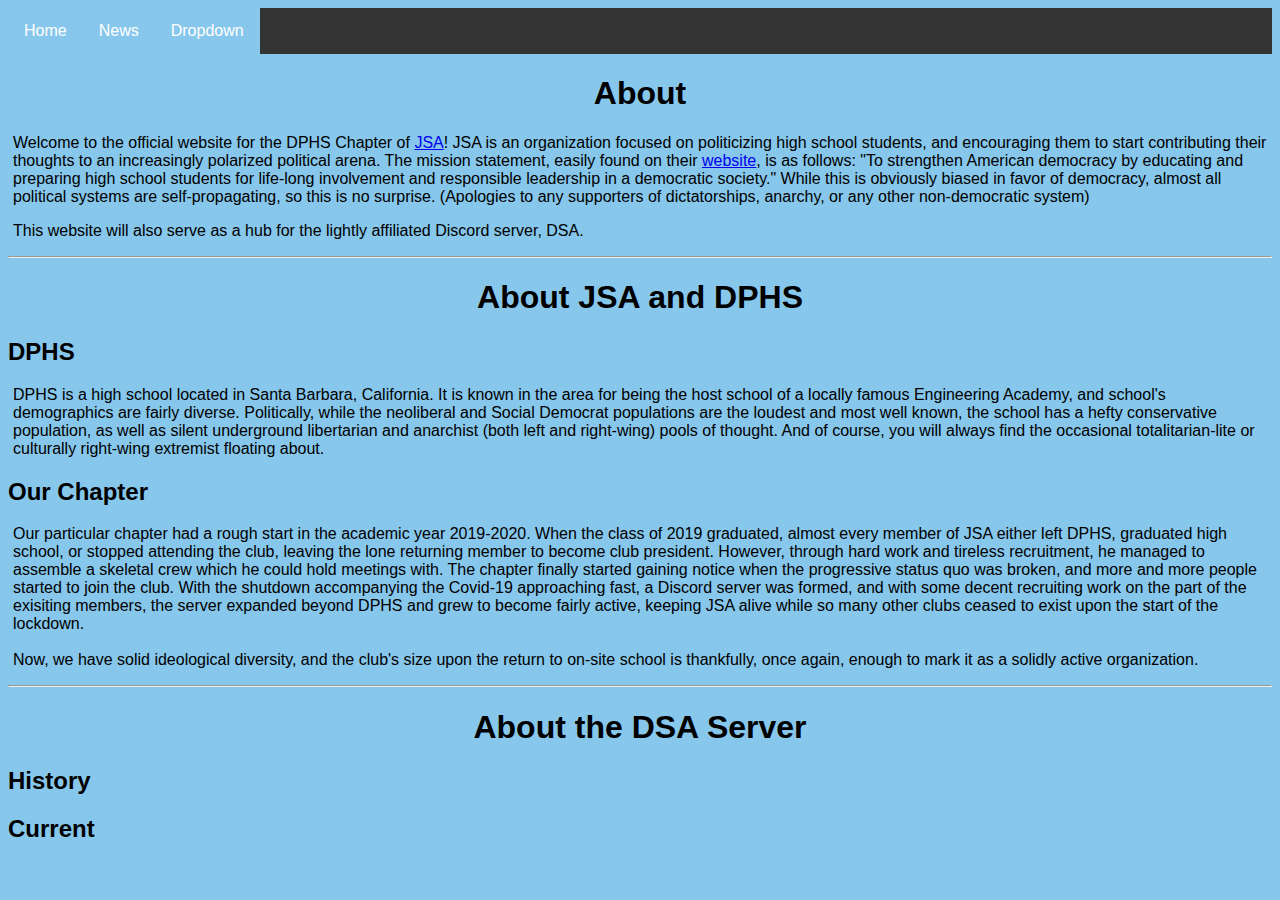
==== indexbeta.html @ 2aa2fb7b "Create indexbeta.html" ====
<!DOCTYPE html>
<html lang="en">
<head>
<meta charset="UTF-8" />
<title>Home || DPHS JSA + DSA</title>
<style>
    *{
        background-color:rgb(135, 199, 236);
        font-family:sans-serif;
    }
    .mainheader{
        text-align:center;
    }
    p{
        font-size:16px;
        margin-left:5px;
        margin-right:5px;
    }
    a:visited{
        color:green;
    }
    ul {
      list-style-type: none;
      margin: 0;
      padding: 0;
      overflow: hidden;
      background-color: #333;
    }

    li {
      float: left;
    }

    li a, .dropbtn {
      display: inline-block;
      color: white;
      text-align: center;
      padding: 14px 16px;
      text-decoration: none;
    }

    li a:hover, .dropdown:hover .dropbtn {
      background-color: red;
    }

    li.dropdown {
      display: inline-block;
    }

    .dropdown-content {
      display: none;
      position: absolute;
      background-color: #f9f9f9;
      min-width: 160px;
      box-shadow: 0px 8px 16px 0px rgba(0,0,0,0.2);
      z-index: 1;
    }

  .dropdown-content a {
    color: black;
    padding: 12px 16px;
    text-decoration: none;
    display: block;
    text-align: left;
  }

  .dropdown-content a:hover {background-color: #f1f1f1;}

  .dropdown:hover .dropdown-content {
    display: block;
  }
</style>
</head>
<body>
<ul>
  <li><a href="#home">Home</a></li>
  <li><a href="#news">News</a></li>
  <li class="dropdown">
    <a href="javascript:void(0)" class="dropbtn">Dropdown</a>
    <div class="dropdown-content">
      <a href="#l1">Link 1</a>
      <a href="#l2">Link 2</a>
      <a href="#l3">Link 3</a>
    </div>
  </li>
</ul>
    <h1 class="mainheader">About</h1>
    <p>Welcome to the official website for the DPHS Chapter of <a href="https://www.jsa.org/">JSA</a>! JSA is 
    an organization focused on politicizing high school students, and encouraging them to start contributing their thoughts
    to an increasingly polarized political arena. The mission statement, easily found on their 
    <a href="https://www.jsa.org/who-we-are/">website</a>, is as follows: "To strengthen American democracy 
    by educating and preparing high school students for life-long involvement and responsible leadership in a 
    democratic society." While this is obviously biased in favor of democracy, almost all political systems are self-propagating, 
    so this is no surprise. (Apologies to any supporters of dictatorships, anarchy, or any other non-democratic system)</p>
    <p>This website will also serve as a hub for the lightly affiliated Discord server, DSA. </p>
    <hr />
    <h1 class="mainheader">About JSA and DPHS</h1>
    <h2>DPHS</h2>
    <p>DPHS is a high school located in Santa Barbara, California. It is known in the area for being the host school of a locally
    famous Engineering Academy, and school's demographics are fairly diverse. Politically, while the neoliberal and Social Democrat 
    populations are the loudest and most well known, the school has a hefty conservative population, as well as silent underground 
    libertarian and anarchist (both left and right-wing) pools of thought. And of course, you will always find the occasional 
    totalitarian-lite or culturally right-wing extremist floating about.
    </p>
    <h2>Our Chapter</h2>
    <p>Our particular chapter had a rough start in the academic year 2019-2020. When the class of 2019 graduated, almost every member of
    JSA either left DPHS, graduated high school, or stopped attending the club, leaving the lone returning member to become club
    president. However, through hard work and tireless recruitment, he managed to assemble a skeletal crew which he could hold
    meetings with. The chapter finally started gaining notice when the progressive status quo was broken, and more and more
    people started to join the club. With the shutdown accompanying the Covid-19 approaching fast, a Discord server was formed,
    and with some decent recruiting work on the part of the exisiting members, the server expanded beyond DPHS and grew to become
    fairly active, keeping JSA alive while so many other clubs ceased to exist upon the start of the lockdown.
    <br><br>
    Now, we have solid ideological diversity, and the club's size upon the return to on-site school is thankfully, once again,
    enough to mark it as a solidly active organization.
    </p>
    <hr />
    <h1 class="mainheader">About the DSA Server</h1>
    <h2>History</h2>
    <h2>Current</h2>
    <script>

    </script>
</body>
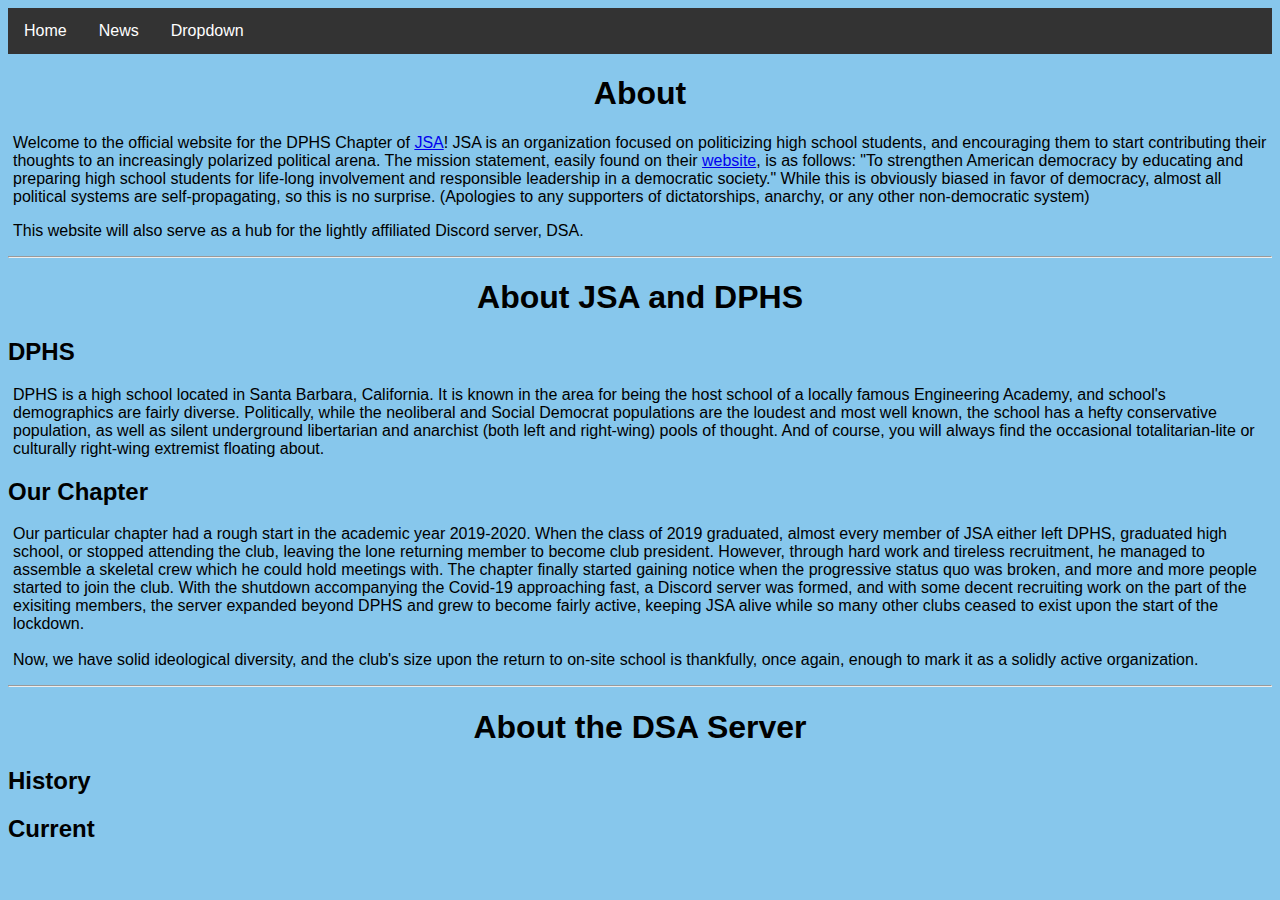
==== commit 4ad7d609: "Update indexbeta.html" ====
--- a/indexbeta.html
+++ b/indexbeta.html
@@ -4,7 +4,7 @@
 <meta charset="UTF-8" />
 <title>Home || DPHS JSA + DSA</title>
 <style>
-    *{
+    body{
         background-color:rgb(135, 199, 236);
         font-family:sans-serif;
     }
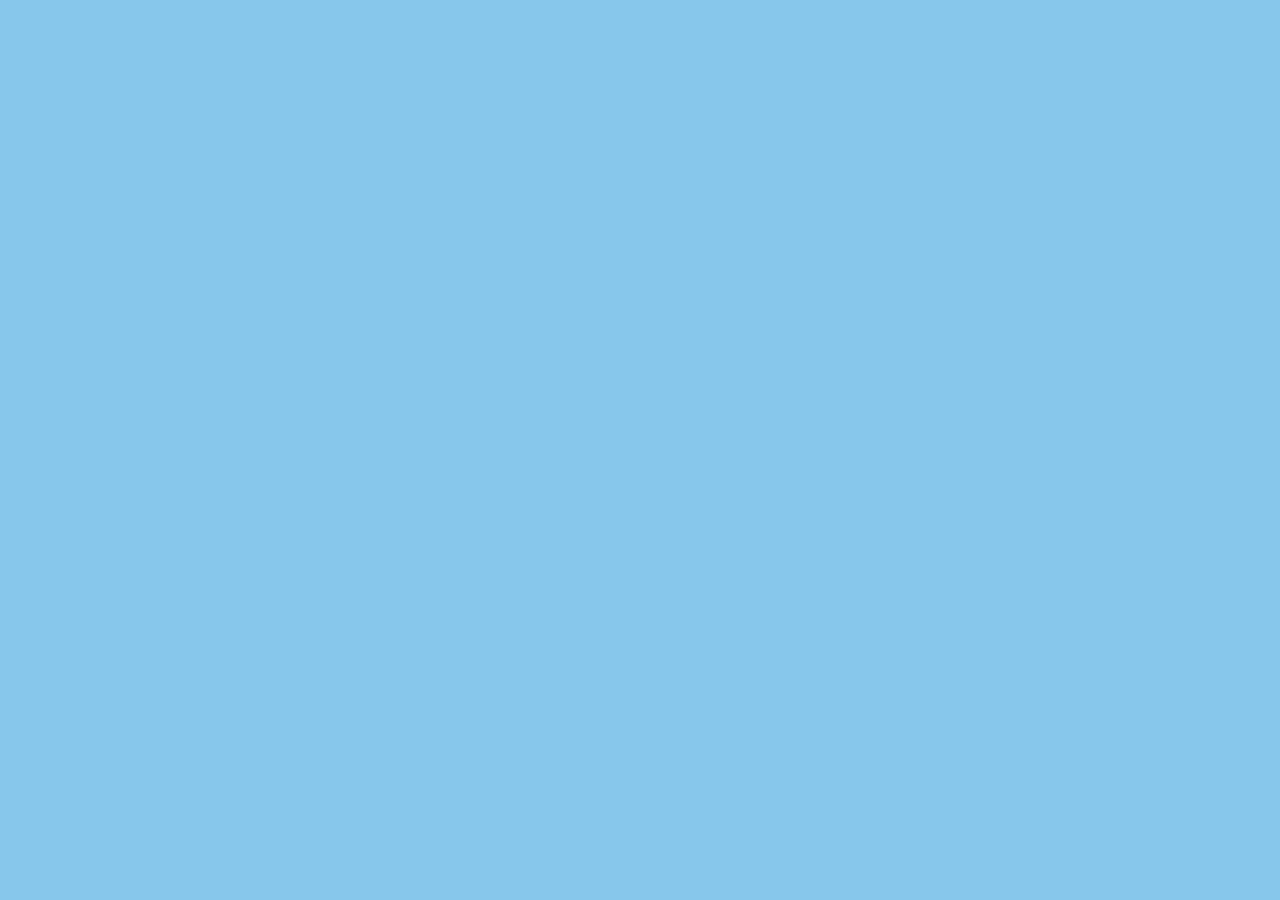
==== commit ba29d4f1: "Update indexbeta.html" ====
--- a/indexbeta.html
+++ b/indexbeta.html
@@ -3,6 +3,7 @@
 <head>
 <meta charset="UTF-8" />
 <title>Home || DPHS JSA + DSA</title>
+<link rel="stylesheet" type="text/css" href="navbar.css">
 <style>
     body{
         background-color:rgb(135, 199, 236);
@@ -19,71 +20,13 @@
     a:visited{
         color:green;
     }
-    ul {
-      list-style-type: none;
-      margin: 0;
-      padding: 0;
-      overflow: hidden;
-      background-color: #333;
-    }
-
-    li {
-      float: left;
-    }
-
-    li a, .dropbtn {
-      display: inline-block;
-      color: white;
-      text-align: center;
-      padding: 14px 16px;
-      text-decoration: none;
-    }
-
-    li a:hover, .dropdown:hover .dropbtn {
-      background-color: red;
-    }
-
-    li.dropdown {
-      display: inline-block;
-    }
-
-    .dropdown-content {
-      display: none;
-      position: absolute;
-      background-color: #f9f9f9;
-      min-width: 160px;
-      box-shadow: 0px 8px 16px 0px rgba(0,0,0,0.2);
-      z-index: 1;
-    }
-
-  .dropdown-content a {
-    color: black;
-    padding: 12px 16px;
-    text-decoration: none;
-    display: block;
-    text-align: left;
-  }
-
-  .dropdown-content a:hover {background-color: #f1f1f1;}
-
-  .dropdown:hover .dropdown-content {
-    display: block;
-  }
+    
 </style>
 </head>
 <body>
-<ul>
-  <li><a href="#home">Home</a></li>
-  <li><a href="#news">News</a></li>
-  <li class="dropdown">
-    <a href="javascript:void(0)" class="dropbtn">Dropdown</a>
-    <div class="dropdown-content">
-      <a href="#l1">Link 1</a>
-      <a href="#l2">Link 2</a>
-      <a href="#l3">Link 3</a>
-    </div>
-  </li>
-</ul>
+    <script src='/include.js></script>
+    <div id='navbar' w3-include-html='/navbar1.html></div>
+        <script>includeHTML();</script>
     <h1 class="mainheader">About</h1>
     <p>Welcome to the official website for the DPHS Chapter of <a href="https://www.jsa.org/">JSA</a>! JSA is 
     an organization focused on politicizing high school students, and encouraging them to start contributing their thoughts
--- a/navbar.css
+++ b/navbar.css
@@ -0,0 +1,50 @@
+ul {
+      list-style-type: none;
+      margin: 0;
+      padding: 0;
+      overflow: hidden;
+      background-color: #333;
+    }
+
+    li {
+      float: left;
+    }
+
+    li a, .dropbtn {
+      display: inline-block;
+      color: white;
+      text-align: center;
+      padding: 14px 16px;
+      text-decoration: none;
+    }
+
+    li a:hover, .dropdown:hover .dropbtn {
+      background-color: darkgray;
+    }
+
+    li.dropdown {
+      display: inline-block;
+    }
+
+    .dropdown-content {
+      display: none;
+      position: absolute;
+      background-color: #f9f9f9;
+      min-width: 160px;
+      box-shadow: 0px 8px 16px 0px rgba(0,0,0,0.2);
+      z-index: 1;
+    }
+
+  .dropdown-content a {
+    color: black;
+    padding: 12px 16px;
+    text-decoration: none;
+    display: block;
+    text-align: left;
+  }
+
+  .dropdown-content a:hover {background-color: #f1f1f1;}
+
+  .dropdown:hover .dropdown-content {
+    display: block;
+  }
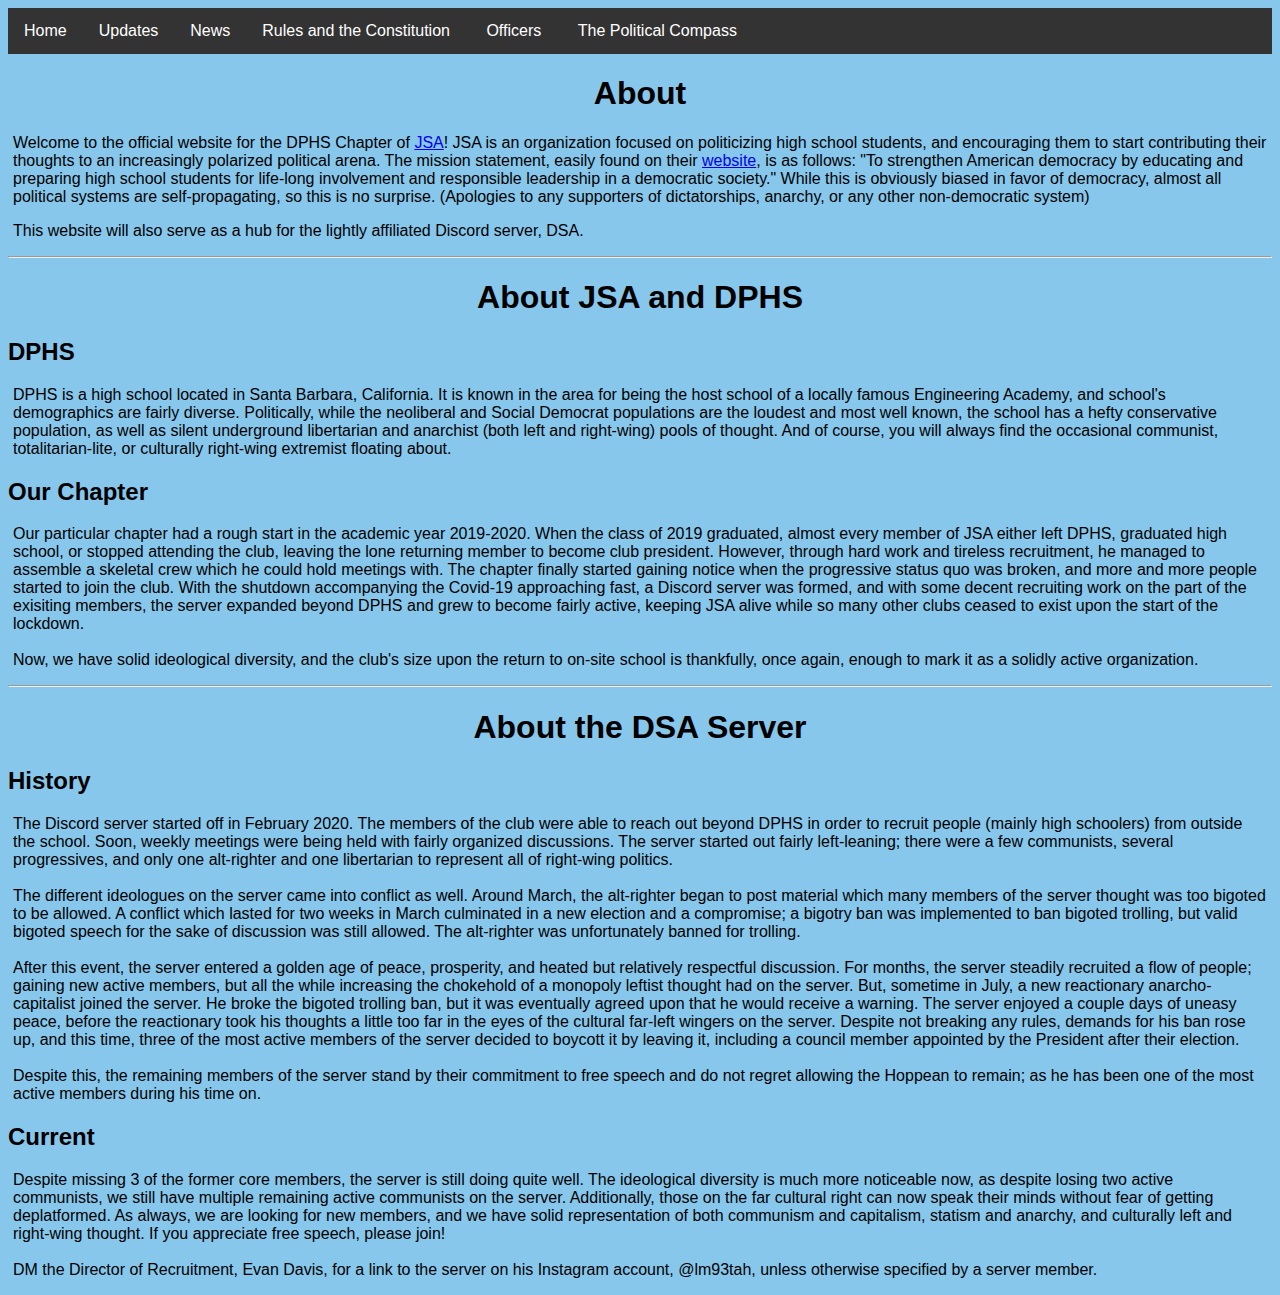
==== commit 153977b6: "Update indexbeta.html" ====
--- a/indexbeta.html
+++ b/indexbeta.html
@@ -1,67 +1,76 @@
 <!DOCTYPE html>
 <html lang="en">
+
 <head>
-<meta charset="UTF-8" />
-<title>Home || DPHS JSA + DSA</title>
-<link rel="stylesheet" type="text/css" href="navbar.css">
-<style>
-    body{
-        background-color:rgb(135, 199, 236);
-        font-family:sans-serif;
-    }
-    .mainheader{
-        text-align:center;
-    }
-    p{
-        font-size:16px;
-        margin-left:5px;
-        margin-right:5px;
-    }
-    a:visited{
-        color:green;
-    }
-    
-</style>
+    <meta charset="UTF-8" />
+    <title>Home || DPHS JSA + DSA</title>
+    <link rel='stylesheet' href="https://dpjsa.github.io/navbar.css">
+    <style>
+        body {
+            background-color: rgb(135, 199, 236);
+            font-family: sans-serif;
+        }
+        
+        .mainheader {
+            text-align: center;
+        }
+        
+        p {
+            font-size: 16px;
+            margin-left: 5px;
+            margin-right: 5px;
+        }
+        
+        a:visited {
+            color: green;
+        }
+    </style>
 </head>
+
 <body>
-    <script src='/include.js></script>
-    <div id='navbar' w3-include-html='/navbar1.html></div>
-        <script>includeHTML();</script>
+    <script src='https://dpjsa.github.io/include.js'></script>
+    <div w3-include-html="https://dpjsa.github.io/navbar1.html"></div>
+    <script>
+        includeHTML();
+    </script>
+    <noscript><h2>Please enable JS to be able to see the navbar.</h2></noscript>
     <h1 class="mainheader">About</h1>
-    <p>Welcome to the official website for the DPHS Chapter of <a href="https://www.jsa.org/">JSA</a>! JSA is 
-    an organization focused on politicizing high school students, and encouraging them to start contributing their thoughts
-    to an increasingly polarized political arena. The mission statement, easily found on their 
-    <a href="https://www.jsa.org/who-we-are/">website</a>, is as follows: "To strengthen American democracy 
-    by educating and preparing high school students for life-long involvement and responsible leadership in a 
-    democratic society." While this is obviously biased in favor of democracy, almost all political systems are self-propagating, 
-    so this is no surprise. (Apologies to any supporters of dictatorships, anarchy, or any other non-democratic system)</p>
+    <p>Welcome to the official website for the DPHS Chapter of <a href="https://www.jsa.org/">JSA</a>! JSA is an organization focused on politicizing high school students, and encouraging them to start contributing their thoughts to an increasingly polarized
+        political arena. The mission statement, easily found on their
+        <a href="https://www.jsa.org/who-we-are/">website</a>, is as follows: "To strengthen American democracy by educating and preparing high school students for life-long involvement and responsible leadership in a democratic society." While this is
+        obviously biased in favor of democracy, almost all political systems are self-propagating, so this is no surprise. (Apologies to any supporters of dictatorships, anarchy, or any other non-democratic system)</p>
     <p>This website will also serve as a hub for the lightly affiliated Discord server, DSA. </p>
     <hr />
     <h1 class="mainheader">About JSA and DPHS</h1>
     <h2>DPHS</h2>
-    <p>DPHS is a high school located in Santa Barbara, California. It is known in the area for being the host school of a locally
-    famous Engineering Academy, and school's demographics are fairly diverse. Politically, while the neoliberal and Social Democrat 
-    populations are the loudest and most well known, the school has a hefty conservative population, as well as silent underground 
-    libertarian and anarchist (both left and right-wing) pools of thought. And of course, you will always find the occasional 
-    totalitarian-lite or culturally right-wing extremist floating about.
+    <p>DPHS is a high school located in Santa Barbara, California. It is known in the area for being the host school of a locally famous Engineering Academy, and school's demographics are fairly diverse. Politically, while the neoliberal and Social Democrat
+        populations are the loudest and most well known, the school has a hefty conservative population, as well as silent underground libertarian and anarchist (both left and right-wing) pools of thought. And of course, you will always find the occasional
+        communist, totalitarian-lite, or culturally right-wing extremist floating about.
     </p>
     <h2>Our Chapter</h2>
-    <p>Our particular chapter had a rough start in the academic year 2019-2020. When the class of 2019 graduated, almost every member of
-    JSA either left DPHS, graduated high school, or stopped attending the club, leaving the lone returning member to become club
-    president. However, through hard work and tireless recruitment, he managed to assemble a skeletal crew which he could hold
-    meetings with. The chapter finally started gaining notice when the progressive status quo was broken, and more and more
-    people started to join the club. With the shutdown accompanying the Covid-19 approaching fast, a Discord server was formed,
-    and with some decent recruiting work on the part of the exisiting members, the server expanded beyond DPHS and grew to become
-    fairly active, keeping JSA alive while so many other clubs ceased to exist upon the start of the lockdown.
-    <br><br>
-    Now, we have solid ideological diversity, and the club's size upon the return to on-site school is thankfully, once again,
-    enough to mark it as a solidly active organization.
+    <p>Our particular chapter had a rough start in the academic year 2019-2020. When the class of 2019 graduated, almost every member of JSA either left DPHS, graduated high school, or stopped attending the club, leaving the lone returning member to become
+        club president. However, through hard work and tireless recruitment, he managed to assemble a skeletal crew which he could hold meetings with. The chapter finally started gaining notice when the progressive status quo was broken, and more and
+        more people started to join the club. With the shutdown accompanying the Covid-19 approaching fast, a Discord server was formed, and with some decent recruiting work on the part of the exisiting members, the server expanded beyond DPHS and grew
+        to become fairly active, keeping JSA alive while so many other clubs ceased to exist upon the start of the lockdown.
+        <br><br> Now, we have solid ideological diversity, and the club's size upon the return to on-site school is thankfully, once again, enough to mark it as a solidly active organization.
     </p>
     <hr />
     <h1 class="mainheader">About the DSA Server</h1>
     <h2>History</h2>
+    <p>The Discord server started off in February 2020. The members of the club were able to reach out beyond DPHS in order to recruit people (mainly high schoolers) from outside the school. Soon, weekly meetings were being held with fairly organized discussions.
+        The server started out fairly left-leaning; there were a few communists, several progressives, and only one alt-righter and one libertarian to represent all of right-wing politics.<br><br> The different ideologues on the server came into conflict
+        as well. Around March, the alt-righter began to post material which many members of the server thought was too bigoted to be allowed. A conflict which lasted for two weeks in March culminated in a new election and a compromise; a bigotry ban was
+        implemented to ban bigoted trolling, but valid bigoted speech for the sake of discussion was still allowed. The alt-righter was unfortunately banned for trolling.<br><br> After this event, the server entered a golden age of peace, prosperity,
+        and heated but relatively respectful discussion. For months, the server steadily recruited a flow of people; gaining new active members, but all the while increasing the chokehold of a monopoly leftist thought had on the server. But, sometime
+        in July, a new reactionary anarcho-capitalist joined the server. He broke the bigoted trolling ban, but it was eventually agreed upon that he would receive a warning. The server enjoyed a couple days of uneasy peace, before the reactionary took
+        his thoughts a little too far in the eyes of the cultural far-left wingers on the server. Despite not breaking any rules, demands for his ban rose up, and this time, three of the most active members of the server decided to boycott it by leaving
+        it, including a council member appointed by the President after their election.<br><br> Despite this, the remaining members of the server stand by their commitment to free speech and do not regret allowing the Hoppean to remain; as he has been
+        one of the most active members during his time on.
+    </p>
     <h2>Current</h2>
-    <script>
-
-    </script>
+    <p>Despite missing 3 of the former core members, the server is still doing quite well. The ideological diversity is much more noticeable now, as despite losing two active communists, we still have multiple remaining active communists on the server. Additionally,
+        those on the far cultural right can now speak their minds without fear of getting deplatformed. As always, we are looking for new members, and we have solid representation of both communism and capitalism, statism and anarchy, and culturally left
+        and right-wing thought. If you appreciate free speech, please join!<br><br> DM the Director of Recruitment, Evan Davis, for a link to the server on his Instagram account, @lm93tah, unless otherwise specified by a server member.
+    </p>
+    <p></p>
 </body>
